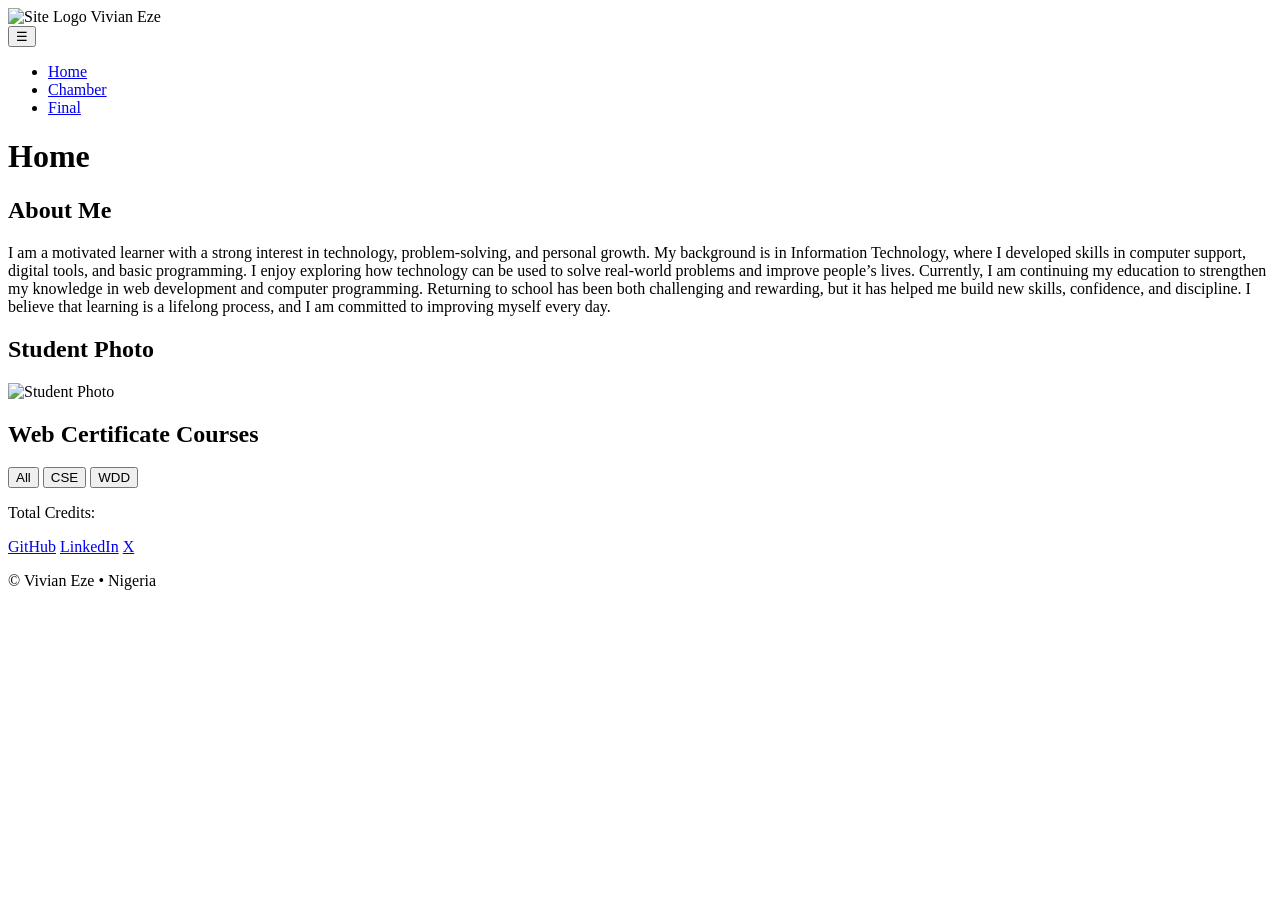
==== index.html @ 0f5b4c45 "Add files via upload" ====
<!DOCTYPE html>
<html lang="en">
<head>
<meta charset="UTF-8">
<meta name="description" content="Student homepage for WDD131 course work and projects">
<meta name="author" content="Vivian Eze">
<meta name="viewport" content="width=device-width, initial-scale=1.0">

<title>WDD131 - Home</title>

<link rel="stylesheet" href="styles/styles.css">

<link rel="preconnect" href="https://fonts.googleapis.com">
<link href="https://fonts.googleapis.com/css2?family=Roboto&display=swap" rel="stylesheet">

<script src="scripts/navigation.js" defer></script>
<script src="scripts/courses.js" defer></script>

</head>

<body>

<header>
<div class="logo-area">
<img src="images/logo.svg" alt="Site Logo">
<span>Vivian Eze</span>
</div>

<button id="menu">&#9776;</button>

<nav>
<ul class="navigation">
<li><a href="#">Home</a></li>
<li><a href="chamber.html">Chamber</a></li>
<li><a href="final.html">Final</a></li>
</ul>
</nav>
</header>

<main>

<h1>Home</h1>

<section class="about">
<h2>About Me</h2>
<p>
I am a motivated learner with a strong interest in technology, problem-solving, and personal growth. My background is in Information Technology, where I developed skills in computer support, digital tools, and basic programming. I enjoy exploring how technology can be used to solve real-world problems and improve people’s lives.

Currently, I am continuing my education to strengthen my knowledge in web development and computer programming. Returning to school has been both challenging and rewarding, but it has helped me build new skills, confidence, and discipline. I believe that learning is a lifelong process, and I am committed to improving myself every day.
</p>
</section>

<section class="photo">
<h2>Student Photo</h2>
<img src="images/profile.webp" alt="Student Photo">
</section>

<section class="courses">

<h2>Web Certificate Courses</h2>

<div class="buttons">
<button id="all">All</button>
<button id="cse">CSE</button>
<button id="wdd">WDD</button>
</div>

<div id="course-container"></div>

<p>Total Credits: <span id="credits"></span></p>

</section>

</main>

<footer>

<div class="social">
<a href="https://github.com" target="_blank">GitHub</a>
<a href="https://linkedin.com" target="_blank">LinkedIn</a>
<a href="https://twitter.com" target="_blank">X</a>
</div>

<p>
© <span id="currentyear"></span> Vivian Eze • Nigeria
</p>

<p id="lastModified"></p>

</footer>

</body>
</html>
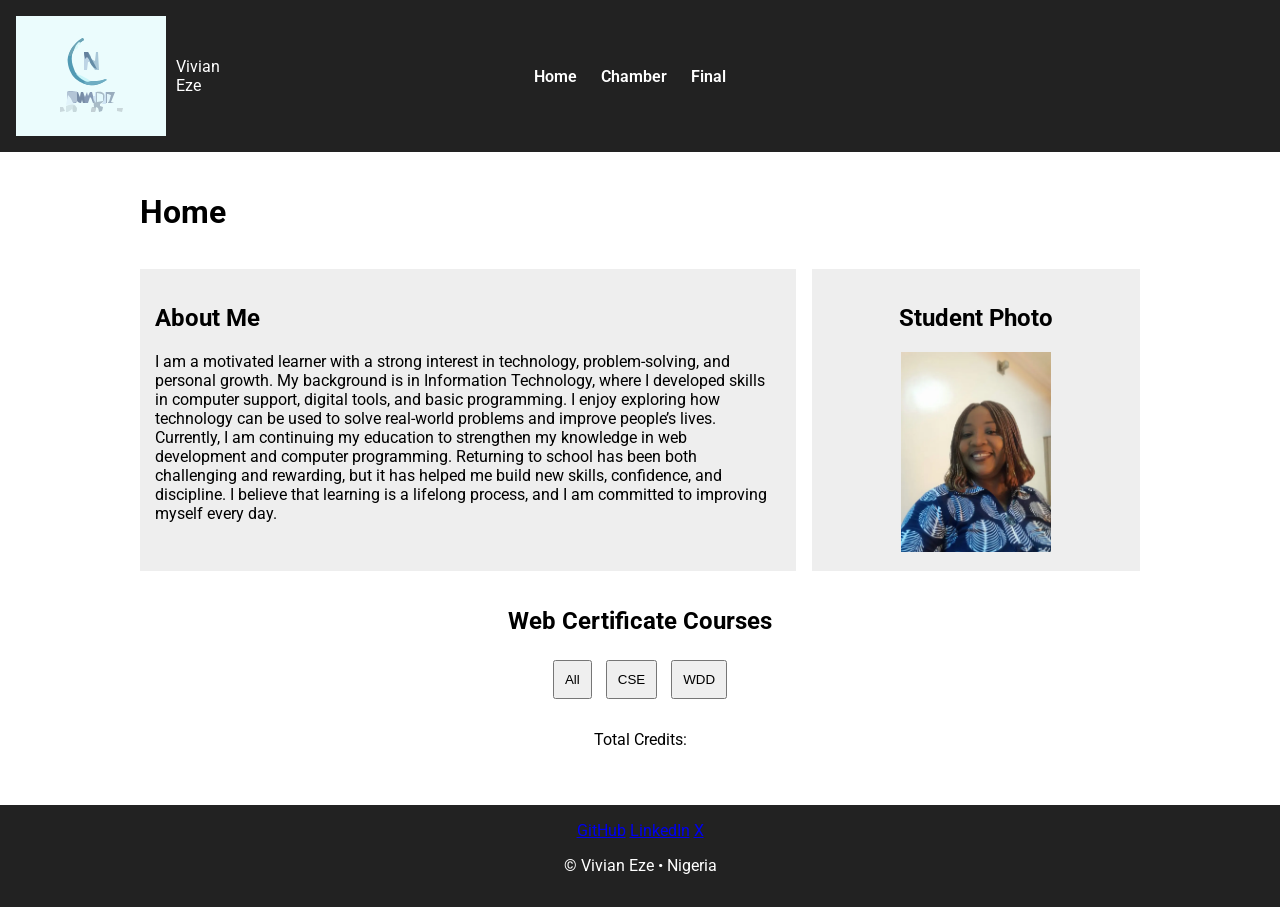
==== commit 9a8c6a78: "Add files via upload" ====
--- a/index.html
+++ b/index.html
@@ -1,20 +1,25 @@
 <!DOCTYPE html>
 <html lang="en">
 <head>
+
 <meta charset="UTF-8">
-<meta name="description" content="Student homepage for WDD131 course work and projects">
-<meta name="author" content="Vivian Eze">
 <meta name="viewport" content="width=device-width, initial-scale=1.0">
 
-<title>WDD131 - Home</title>
+<title>WDD231 | Vivian Eze</title>
+
+<meta name="description" content="Home page for Vivian Eze WDD231 web development projects.">
+
+<meta name="author" content="Vivian Eze">
+
+<link rel="preconnect" href="https://fonts.googleapis.com">
+<link rel="preconnect" href="https://fonts.gstatic.com" crossorigin>
+
+<link href="https://fonts.googleapis.com/css2?family=Roboto&display=swap" rel="stylesheet">
 
 <link rel="stylesheet" href="styles/styles.css">
+<link rel="stylesheet" href="styles/larger.css">
 
-<link rel="preconnect" href="https://fonts.googleapis.com">
-<link href="https://fonts.googleapis.com/css2?family=Roboto&display=swap" rel="stylesheet">
-
-<script src="scripts/navigation.js" defer></script>
-<script src="scripts/courses.js" defer></script>
+<script src="scripts/main.js" defer></script>
 
 </head>
 
--- a/styles/styles.css
+++ b/styles/styles.css
@@ -0,0 +1,125 @@
+body{
+font-family: 'Roboto', sans-serif;
+margin:0;
+}
+
+header{
+display:flex;
+justify-content:space-between;
+align-items:center;
+background:#222;
+color:white;
+padding:10px;
+}
+
+.logo-area{
+display:flex;
+align-items:center;
+gap:10px;
+}
+
+nav ul{
+list-style:none;
+display:flex;
+gap:20px;
+padding:0;
+}
+
+nav a{
+color:white;
+text-decoration:none;
+}
+
+#menu{
+display:none;
+font-size:1.5rem;
+background:none;
+border:none;
+color:white;
+}
+
+main{
+padding:20px;
+display:grid;
+gap:20px;
+grid-template-columns:2fr 1fr;
+}
+
+.about{
+grid-column:1/2;
+background:#eee;
+padding:15px;
+}
+
+.photo{
+grid-column:2/3;
+background:#eee;
+padding:15px;
+text-align:center;
+}
+
+.photo img{
+width:150px;
+}
+
+.courses{
+grid-column:1/3;
+text-align:center;
+}
+
+.buttons button{
+margin:5px;
+padding:10px;
+}
+
+#course-container{
+display:grid;
+grid-template-columns:repeat(auto-fit,minmax(120px,1fr));
+gap:10px;
+margin-top:10px;
+}
+
+.course{
+padding:10px;
+background:#ccc;
+}
+
+.completed{
+background:#4CAF50;
+color:white;
+}
+
+footer{
+text-align:center;
+background:#222;
+color:white;
+padding:15px;
+margin-top:20px;
+}
+
+/* Mobile */
+
+@media (max-width:768px){
+
+main{
+grid-template-columns:1fr;
+}
+
+.photo{
+grid-column:auto;
+}
+
+nav ul{
+flex-direction:column;
+display:none;
+}
+
+nav ul.open{
+display:block;
+}
+
+#menu{
+display:block;
+}
+
+}
--- a/styles/larger.css
+++ b/styles/larger.css
@@ -0,0 +1,82 @@
+/* larger.css */
+/* Applied for larger screens such as tablets and desktops */
+
+@media (min-width: 768px) {
+
+header {
+    display: grid;
+    grid-template-columns: 24px auto 44px;
+    align-items: center;
+    padding: 1rem;
+}
+
+#menu {
+    display: none;
+}
+
+nav ul {
+    display: flex;
+    justify-content: flex-end;
+    gap: 1.5rem;
+}
+
+nav ul li {
+    list-style: none;
+}
+
+nav a {
+    text-decoration: none;
+    font-weight: 600;
+}
+
+/* Main Layout */
+
+main {
+    max-width: 1000px;
+    margin: 0 auto;
+    display: grid;
+    grid-template-columns: 2fr 1fr;
+    gap: 1rem;
+}
+
+/* About Me section */
+
+.about {
+    grid-column: 1 / 2;
+}
+
+/* Student Photo */
+
+.photo {
+    grid-column: 2 / 3;
+}
+
+/* Courses Section */
+
+.courses {
+    grid-column: 1 / 3;
+}
+
+.course-container {
+    display: grid;
+    grid-template-columns: repeat(3, 1fr);
+    gap: 10px;
+}
+
+/* Buttons */
+
+.filter-buttons {
+    display: flex;
+    justify-content: center;
+    gap: 10px;
+    margin-bottom: 1rem;
+}
+
+/* Footer */
+
+footer {
+    text-align: center;
+    padding: 1rem;
+}
+
+}
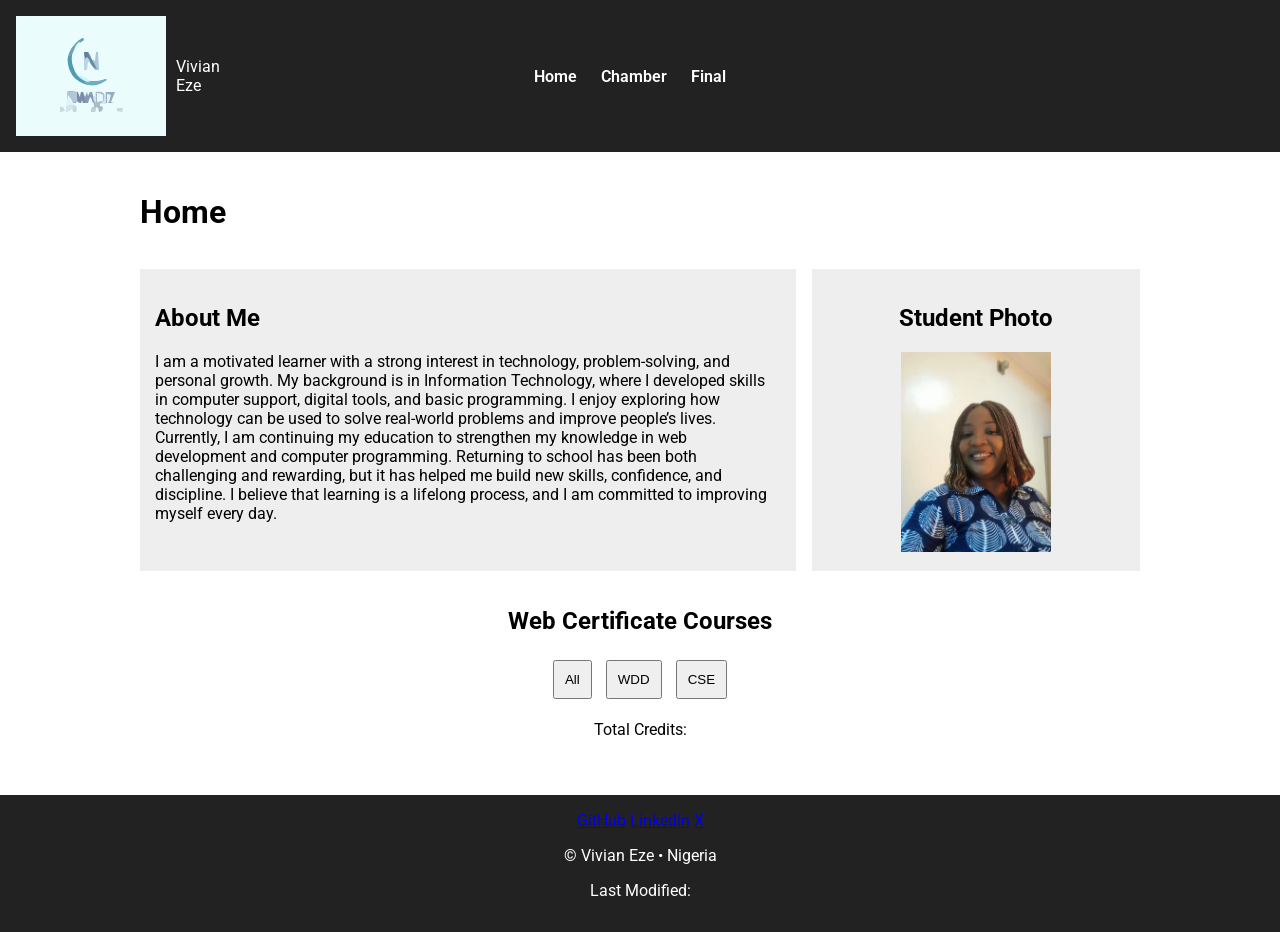
==== commit 35bdcf82: "Add files via upload" ====
--- a/index.html
+++ b/index.html
@@ -1,98 +1,111 @@
 <!DOCTYPE html>
 <html lang="en">
+
 <head>
+    <meta charset="UTF-8">
+    <meta name="viewport" content="width=device-width, initial-scale=1.0">
 
-<meta charset="UTF-8">
-<meta name="viewport" content="width=device-width, initial-scale=1.0">
+    <title>WDD231 | Vivian Eze</title>
 
-<title>WDD231 | Vivian Eze</title>
+    <meta name="description"
+        content="WDD231 course homepage for Vivian Eze showcasing web development skills, responsive design, and JavaScript functionality.">
 
-<meta name="description" content="Home page for Vivian Eze WDD231 web development projects.">
+    <meta name="author" content="Vivian Eze">
 
-<meta name="author" content="Vivian Eze">
+    <!-- Google Fonts -->
+    <link rel="preconnect" href="https://fonts.googleapis.com">
+    <link rel="preconnect" href="https://fonts.gstatic.com" crossorigin>
+    <link href="https://fonts.googleapis.com/css2?family=Roboto&display=swap" rel="stylesheet">
 
-<link rel="preconnect" href="https://fonts.googleapis.com">
-<link rel="preconnect" href="https://fonts.gstatic.com" crossorigin>
+    <!-- CSS -->
+    <link rel="stylesheet" href="styles/styles.css">
+    <link rel="stylesheet" href="styles/larger.css">
 
-<link href="https://fonts.googleapis.com/css2?family=Roboto&display=swap" rel="stylesheet">
-
-<link rel="stylesheet" href="styles/styles.css">
-<link rel="stylesheet" href="styles/larger.css">
-
-<script src="scripts/main.js" defer></script>
-
+    <!-- JS -->
+    <script src="scripts/main.js" defer></script>
 </head>
 
 <body>
 
-<header>
-<div class="logo-area">
-<img src="images/logo.svg" alt="Site Logo">
-<span>Vivian Eze</span>
-</div>
+    <!-- HEADER -->
+    <header>
+        <div class="logo-area">
+            <img src="images/logo.svg" alt="Vivian Eze personal website logo">
+            <span>Vivian Eze</span>
+        </div>
 
-<button id="menu">&#9776;</button>
+        <button id="menu">&#9776;</button>
 
-<nav>
-<ul class="navigation">
-<li><a href="#">Home</a></li>
-<li><a href="chamber.html">Chamber</a></li>
-<li><a href="final.html">Final</a></li>
-</ul>
-</nav>
-</header>
+        <nav aria-label="Main Navigation">
+            <ul class="navigation">
+                <li><a href="#" class="active">Home</a></li>
+                <li><a href="chamber.html">Chamber</a></li>
+                <li><a href="final.html">Final</a></li>
+            </ul>
+        </nav>
+    </header>
 
-<main>
+    <!-- MAIN -->
+    <main class="container">
 
-<h1>Home</h1>
+        <h1>Home</h1>
 
-<section class="about">
-<h2>About Me</h2>
-<p>
-I am a motivated learner with a strong interest in technology, problem-solving, and personal growth. My background is in Information Technology, where I developed skills in computer support, digital tools, and basic programming. I enjoy exploring how technology can be used to solve real-world problems and improve people’s lives.
+        <!-- ABOUT -->
+        <section class="about">
+            <h2>About Me</h2>
+            <p>
+                I am a motivated learner with a strong interest in technology, problem-solving, and personal growth.
+                My background is in Information Technology, where I developed skills in computer support, digital tools,
+                and basic programming. I enjoy exploring how technology can be used to solve real-world problems and
+                improve people’s lives.
 
-Currently, I am continuing my education to strengthen my knowledge in web development and computer programming. Returning to school has been both challenging and rewarding, but it has helped me build new skills, confidence, and discipline. I believe that learning is a lifelong process, and I am committed to improving myself every day.
-</p>
-</section>
+                Currently, I am continuing my education to strengthen my knowledge in web development and computer
+                programming. Returning to school has been both challenging and rewarding, but it has helped me build new
+                skills, confidence, and discipline. I believe that learning is a lifelong process, and I am committed to
+                improving myself every day.
+            </p>
+        </section>
 
-<section class="photo">
-<h2>Student Photo</h2>
-<img src="images/profile.webp" alt="Student Photo">
-</section>
+        <!-- PHOTO -->
+        <section class="photo">
+            <h2>Student Photo</h2>
+            <img src="images/profile.webp" alt="Vivian Eze studying web development">
+        </section>
 
-<section class="courses">
+        <!-- COURSES -->
+        <section class="courses">
+            <h2>Web Certificate Courses</h2>
 
-<h2>Web Certificate Courses</h2>
+            <div class="buttons">
+                <button id="all">All</button>
+                <button id="wdd">WDD</button>
+                <button id="cse">CSE</button>
+            </div>
 
-<div class="buttons">
-<button id="all">All</button>
-<button id="cse">CSE</button>
-<button id="wdd">WDD</button>
-</div>
+            <div id="courses"></div>
 
-<div id="course-container"></div>
+            <p>Total Credits: <span id="totalCredits"></span></p>
+        </section>
 
-<p>Total Credits: <span id="credits"></span></p>
+    </main>
 
-</section>
+    <!-- FOOTER -->
+    <footer>
 
-</main>
+        <div class="social">
+            <a href="https://github.com" target="_blank" rel="noopener">GitHub</a>
+            <a href="https://linkedin.com" target="_blank" rel="noopener">LinkedIn</a>
+            <a href="https://twitter.com" target="_blank" rel="noopener">X</a>
+        </div>
 
-<footer>
+        <p>
+            © <span id="year"></span> Vivian Eze • Nigeria
+        </p>
 
-<div class="social">
-<a href="https://github.com" target="_blank">GitHub</a>
-<a href="https://linkedin.com" target="_blank">LinkedIn</a>
-<a href="https://twitter.com" target="_blank">X</a>
-</div>
+        <p>Last Modified: <span id="lastModified"></span></p>
 
-<p>
-© <span id="currentyear"></span> Vivian Eze • Nigeria
-</p>
-
-<p id="lastModified"></p>
-
-</footer>
+    </footer>
 
 </body>
+
 </html>
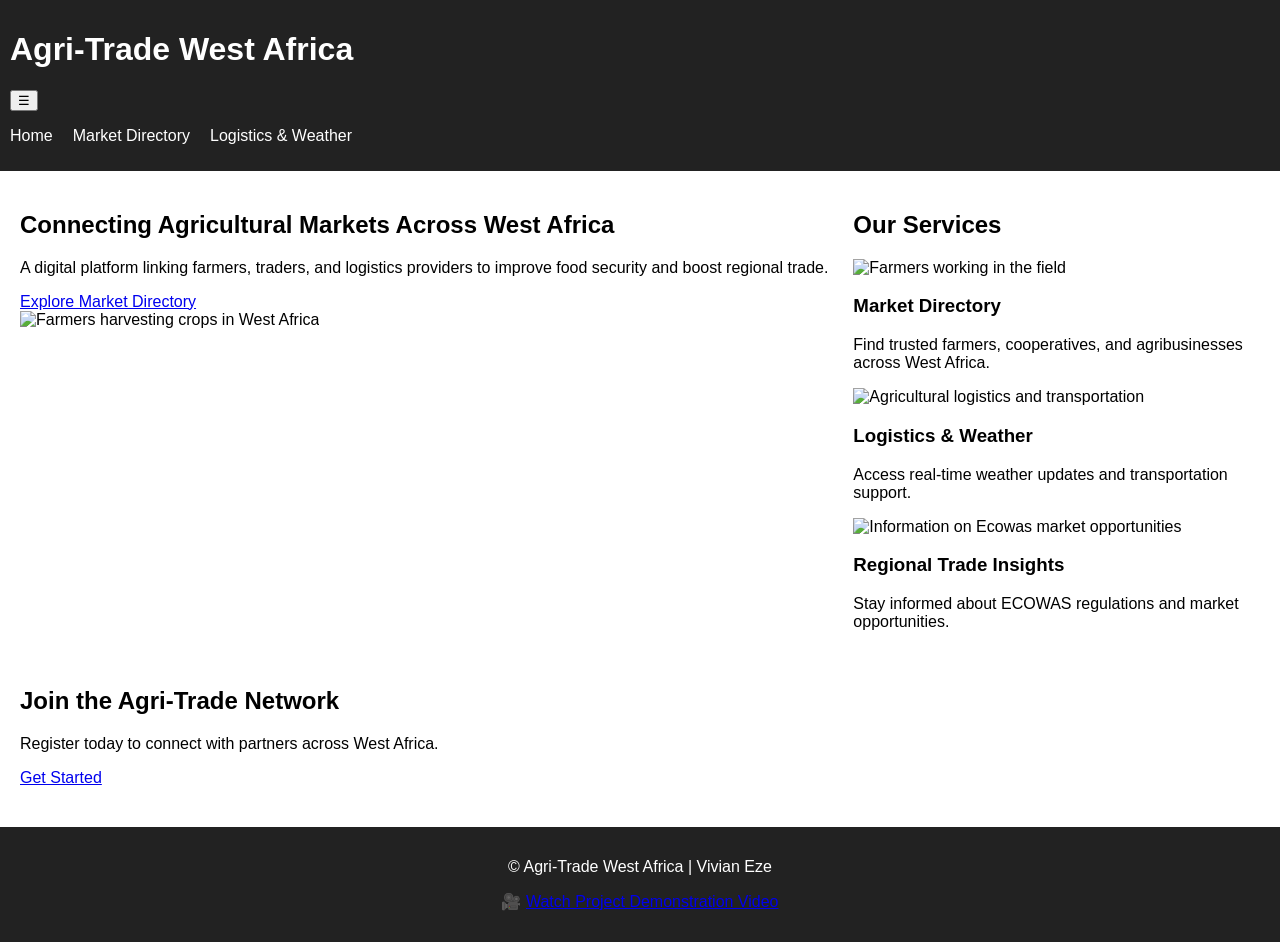
==== commit 6bacf9c8: "Add files via upload" ====
--- a/index.html
+++ b/index.html
@@ -5,105 +5,121 @@
     <meta charset="UTF-8">
     <meta name="viewport" content="width=device-width, initial-scale=1.0">
 
-    <title>WDD231 | Vivian Eze</title>
+    <title>Agri-Trade West Africa | Connecting Farmers and Markets</title>
+    <meta name="description"
+        content="Agri-Trade West Africa connects farmers, traders, and logistics providers across West Africa to enhance agricultural trade and food security.">
+    <meta name="author" content="Vivian Eze">
 
-    <meta name="description"
-        content="WDD231 course homepage for Vivian Eze showcasing web development skills, responsive design, and JavaScript functionality.">
+    <!-- Favicon -->
+    <link rel="icon" href="favicon.ico">
+    <link rel="apple-touch-icon" sizes="180x180" href="/apple-touch-icon.png">
+    <link rel="icon" type="image/png" sizes="32x32" href="/favicon-32x32.png">
+    <link rel="icon" type="image/png" sizes="16x16" href="/favicon-16x16.png">
+    <link rel="manifest" href="/site.webmanifest">
+    <link rel="apple-touch-icon" sizes="180x180" href="/apple-touch-icon.png">
+    <link rel="icon" type="image/png" sizes="32x32" href="/favicon-32x32.png">
+    <link rel="icon" type="image/png" sizes="16x16" href="/favicon-16x16.png">
+    <link rel="manifest" href="/site.webmanifest">
 
-    <meta name="author" content="Vivian Eze">
+
+    <!-- Open Graph Meta Tags -->
+    <meta property="og:title" content="Agri-Trade West Africa">
+    <meta property="og:description" content="Connecting farmers, traders, and logistics providers across West Africa.">
+    <meta property="og:image" content="images/og-image.webp">
+    <meta property="og:url" content="https://viryuchay.github.io/agri-trade-west-africa/">
+    <meta property="og:type" content="website">
 
     <!-- Google Fonts -->
     <link rel="preconnect" href="https://fonts.googleapis.com">
     <link rel="preconnect" href="https://fonts.gstatic.com" crossorigin>
-    <link href="https://fonts.googleapis.com/css2?family=Roboto&display=swap" rel="stylesheet">
+    <link
+        href="https://fonts.googleapis.com/css2?family=Montserrat:wght@400;600;700&family=Open+Sans:wght@300;400;600;700&display=swap"
+        rel="stylesheet">
 
     <!-- CSS -->
+    <link rel="stylesheet" href="styles/normalize.css">
     <link rel="stylesheet" href="styles/styles.css">
-    <link rel="stylesheet" href="styles/larger.css">
 
-    <!-- JS -->
-    <script src="scripts/main.js" defer></script>
+    <!-- JavaScript -->
+    <script type="module" src="scripts/main.js"></script>
 </head>
 
 <body>
 
-    <!-- HEADER -->
+    <!-- Header -->
     <header>
-        <div class="logo-area">
-            <img src="images/logo.svg" alt="Vivian Eze personal website logo">
-            <span>Vivian Eze</span>
+        <div class="container">
+            <h1 class="logo">Agri-Trade West Africa</h1>
+            <button id="menu-toggle" aria-label="Toggle Navigation">☰</button>
+            <nav>
+                <ul class="nav-links">
+                    <li><a href="index.html" class="active">Home</a></li>
+                    <li><a href="directory.html">Market Directory</a></li>
+                    <li><a href="logistics.html">Logistics & Weather</a></li>
+                </ul>
+            </nav>
         </div>
-
-        <button id="menu">&#9776;</button>
-
-        <nav aria-label="Main Navigation">
-            <ul class="navigation">
-                <li><a href="#" class="active">Home</a></li>
-                <li><a href="chamber.html">Chamber</a></li>
-                <li><a href="final.html">Final</a></li>
-            </ul>
-        </nav>
     </header>
 
-    <!-- MAIN -->
-    <main class="container">
+    <!-- Main Content -->
+    <main>
 
-        <h1>Home</h1>
-
-        <!-- ABOUT -->
-        <section class="about">
-            <h2>About Me</h2>
-            <p>
-                I am a motivated learner with a strong interest in technology, problem-solving, and personal growth.
-                My background is in Information Technology, where I developed skills in computer support, digital tools,
-                and basic programming. I enjoy exploring how technology can be used to solve real-world problems and
-                improve people’s lives.
-
-                Currently, I am continuing my education to strengthen my knowledge in web development and computer
-                programming. Returning to school has been both challenging and rewarding, but it has helped me build new
-                skills, confidence, and discipline. I believe that learning is a lifelong process, and I am committed to
-                improving myself every day.
-            </p>
+        <!-- Hero Section -->
+        <section class="hero">
+            <div class="hero-text">
+                <h2>Connecting Agricultural Markets Across West Africa</h2>
+                <p>
+                    A digital platform linking farmers, traders, and logistics providers
+                    to improve food security and boost regional trade.
+                </p>
+                <a href="directory.html" class="btn">Explore Market Directory</a>
+            </div>
+            <img src="images/hero.webp" alt="Farmers harvesting crops in West Africa" loading="lazy" width="600"
+                height="400">
         </section>
 
-        <!-- PHOTO -->
-        <section class="photo">
-            <h2>Student Photo</h2>
-            <img src="images/profile.webp" alt="Vivian Eze studying web development">
+        <!-- Features Section -->
+        <section class="features">
+            <h2>Our Services</h2>
+            <div class="grid">
+                <article class="card">
+                    <img src="images/farmers.webp" alt="Farmers working in the field" loading="lazy">
+                    <h3>Market Directory</h3>
+                    <p>Find trusted farmers, cooperatives, and agribusinesses across West Africa.</p>
+                </article>
+
+                <article class="card">
+                    <img src="images/logistics.webp" alt="Agricultural logistics and transportation" loading="lazy">
+                    <h3>Logistics & Weather</h3>
+                    <p>Access real-time weather updates and transportation support.</p>
+                </article>
+
+                <article class="card">
+                    <img src="images/insight.webp" alt="Information on Ecowas market opportunities" loading="lazy">
+                    <h3>Regional Trade Insights</h3>
+                    <p>Stay informed about ECOWAS regulations and market opportunities.</p>
+                </article>
+            </div>
         </section>
 
-        <!-- COURSES -->
-        <section class="courses">
-            <h2>Web Certificate Courses</h2>
-
-            <div class="buttons">
-                <button id="all">All</button>
-                <button id="wdd">WDD</button>
-                <button id="cse">CSE</button>
-            </div>
-
-            <div id="courses"></div>
-
-            <p>Total Credits: <span id="totalCredits"></span></p>
+        <!-- Call-to-Action -->
+        <section class="cta">
+            <h2>Join the Agri-Trade Network</h2>
+            <p>Register today to connect with partners across West Africa.</p>
+            <a href="logistics.html" class="btn">Get Started</a>
         </section>
 
     </main>
 
-    <!-- FOOTER -->
+    <!-- Footer -->
     <footer>
-
-        <div class="social">
-            <a href="https://github.com" target="_blank" rel="noopener">GitHub</a>
-            <a href="https://linkedin.com" target="_blank" rel="noopener">LinkedIn</a>
-            <a href="https://twitter.com" target="_blank" rel="noopener">X</a>
-        </div>
-
+        <p>&copy; <span id="year"></span> Agri-Trade West Africa | Vivian Eze</p>
+        <p id="lastModified"></p>
         <p>
-            © <span id="year"></span> Vivian Eze • Nigeria
+            🎥 <a href="https://www.loom.com/share/032ca971aa504581a88ac2e69288f98c" target="_blank" rel="noopener">
+                Watch Project Demonstration Video
+            </a>
         </p>
-
-        <p>Last Modified: <span id="lastModified"></span></p>
-
     </footer>
 
 </body>
